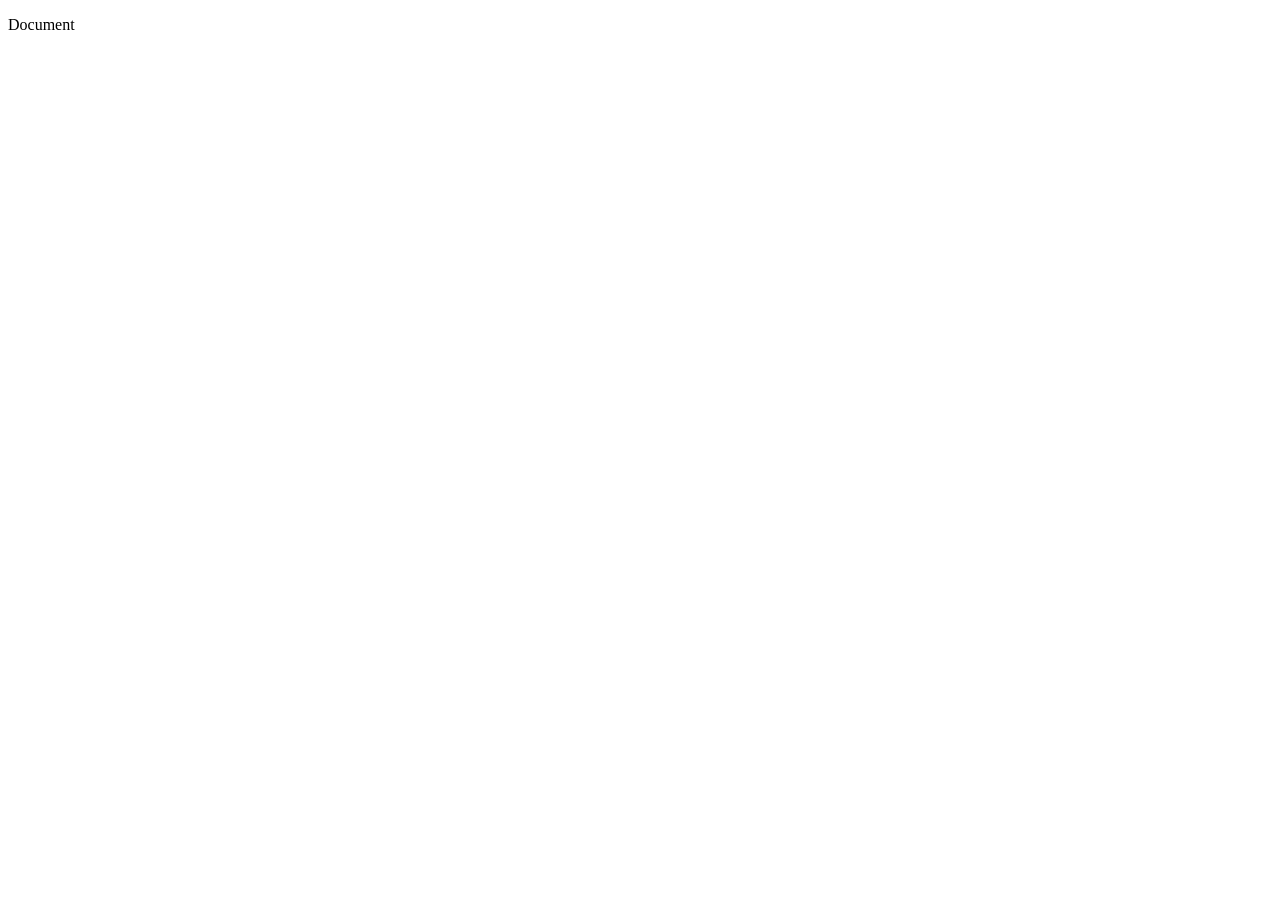
==== index.html @ 2c07f9fe "first commit" ====
<!DOCTYPE html>
<html lang="en">
<head>
    <meta charset="UTF-8">
    <meta name="viewport" content="width=device-width, initial-scale=1.0">
    <title>Document</title>
</head>
<body>
    <p>Document</p>
</body>
</html>
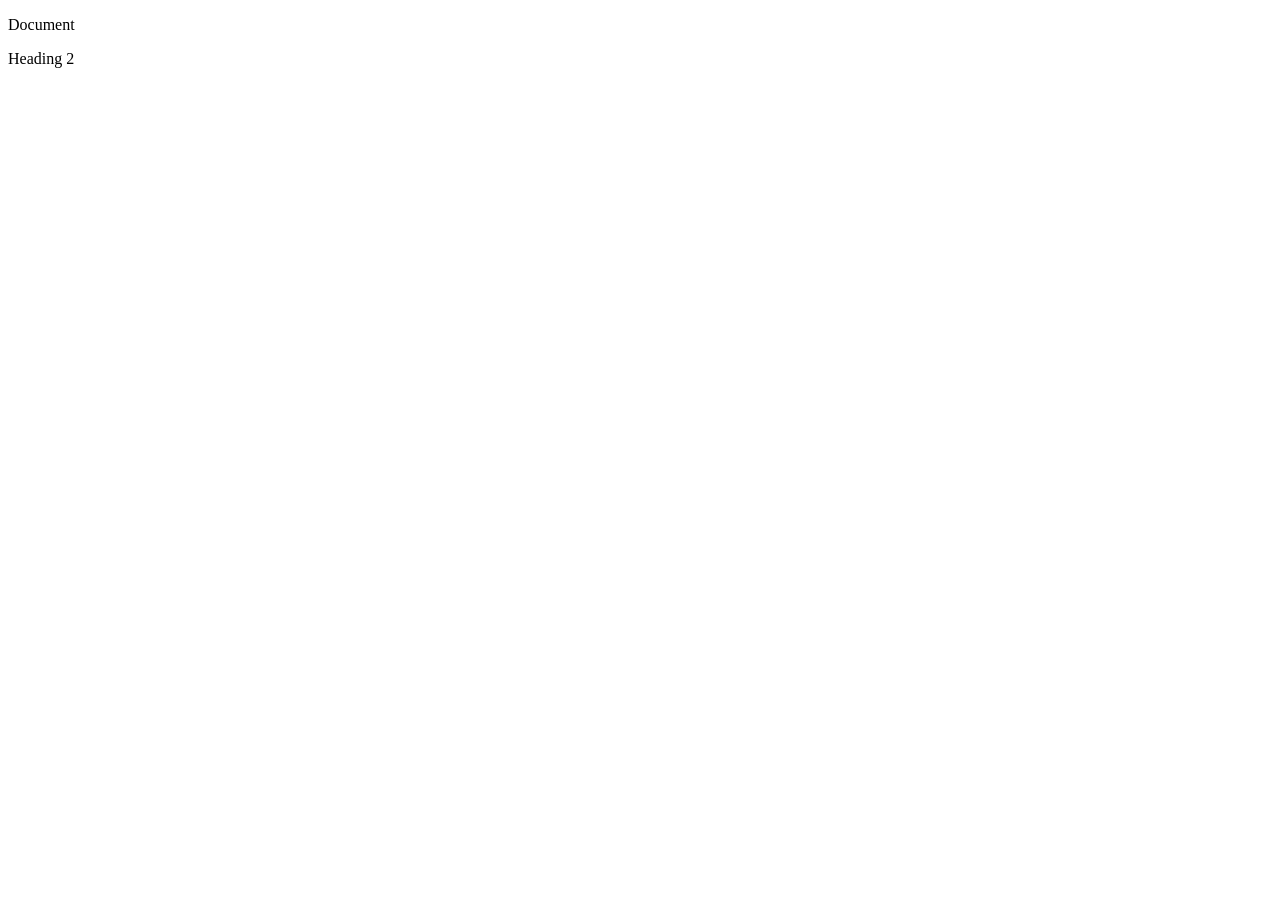
==== commit 333b3d93: "2nd commit" ====
--- a/index.html
+++ b/index.html
@@ -7,5 +7,6 @@
 </head>
 <body>
     <p>Document</p>
+    <p>Heading 2</p>
 </body>
 </html>
